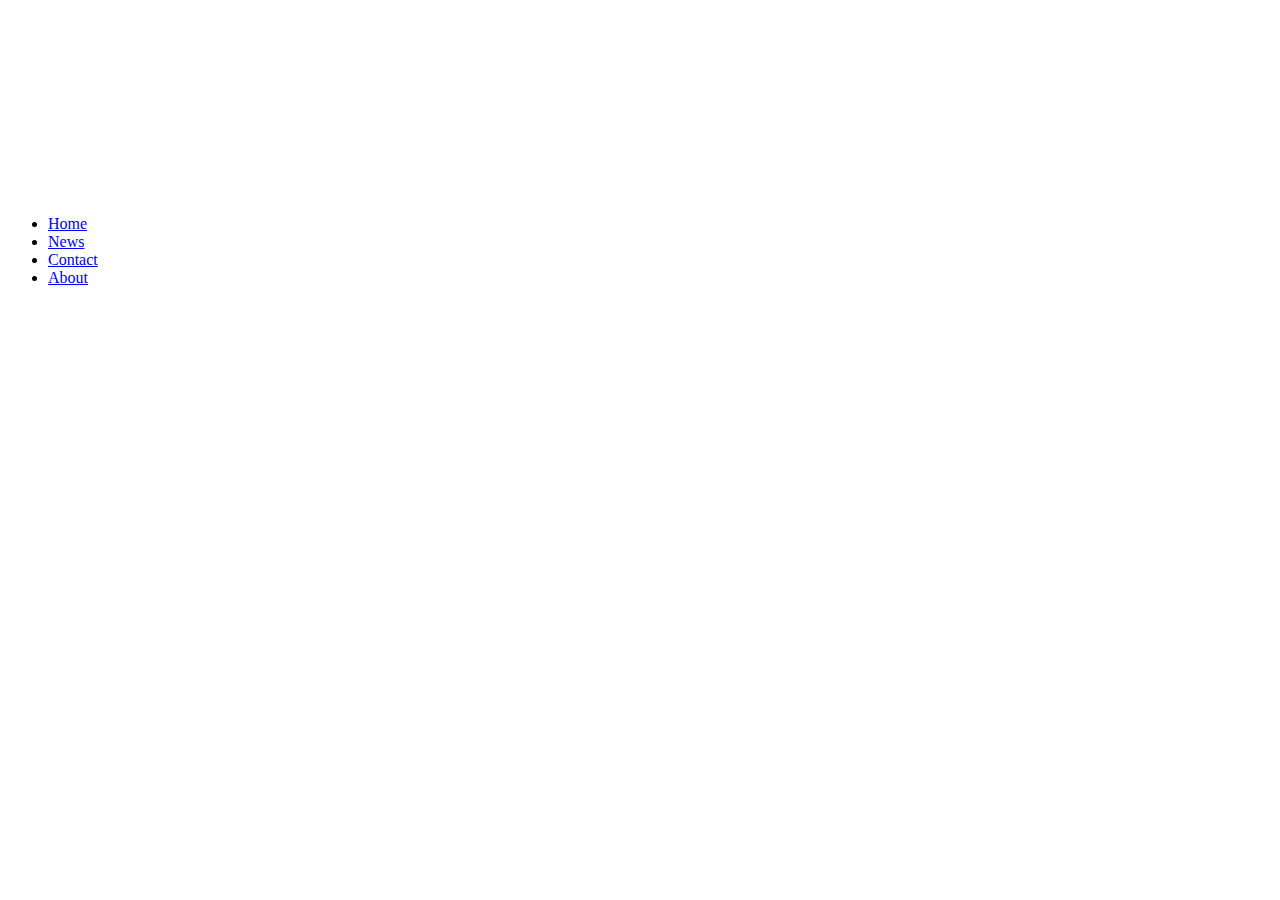
==== index.html @ 602167b4 "typ klar med nyheterna" ====
<!DOCTYPE html>
<html lang="en">
<head>
    <meta charset="UTF-8">
    <meta name="viewport" content="width=device-width, initial-scale=1.0">
    <title>internetgenomåren</title>
    
<link rel="stylesheet" href="style.css">

</head>
<body>
 
    <div class="Rubrik1"> 

<h1>Internet</h1>



</div>


<div class="nav">
  <ul>
    <li><a href="#home">Home</a></li>
    <li><a href="#news">News</a></li>
    <li><a href="#contact">Contact</a></li>
    <li><a href="#about">About</a></li>
    
  </ul>
  
  <div/>
  

</body>
</html>
---- style.css ----
.nyhet1 hr {
  position: relative;
  top: 20px;
  border: none;
  height: 4px;
  background: white;
  margin-bottom: 50px;
}

body {
  background-image: url("https://blog.hostbaby.com/wp-content/uploads/2013/07/scuffedstatic_dark1400x900.jpg");
  background-attachment: scroll;
  width: 100%;
}

.Rubrik1 h1 {
  text-align: center;
  font-size: 3em;
  color: white;
  margin-left: 2em;
  margin-right: 2em;
  padding: 1em;
}
.nyhet1 {
  width: 100%;
}
.nyhet1 h1 {
  margin-left: 2em;
  margin-right: 2em;
  padding: 1em;
  color: white;
}

.nyhet1 p {
  font-size: 1.3em;

  text-align: middle;
  color: white;

  margin-left: 2em;
  margin-right: 2em;
  padding: 1em;
}

.nyhet1 iframe {
  margin: auto;
  display: block;
}

.nyhet2 p {
  font-size: 1.3em;
  color: white;
}
.nyhet2 h2 {
  color: white;
  margin-left: 2em;
  margin-right: 2em;
  padding: 1em;
}
.nyhet2 h1 {
  margin-left: 2em;
  margin-right: 2em;
  padding: 1em;
  color: white;
}
.nyhet2 {
  margin-left: 2em;
  margin-right: 2em;
  padding: 1em;
}

.nyhet2 img {
  max-width: 50%;
  max-height: 50%;
  margin: auto;
  display: block;
}

.nyhet2 iframe {
  margin: auto;
  display: block;
}
.nyhet2 hr {
  position: relative;
  top: 20px;
  border: none;
  height: 4px;
  background: white;
  margin-bottom: 50px;
}
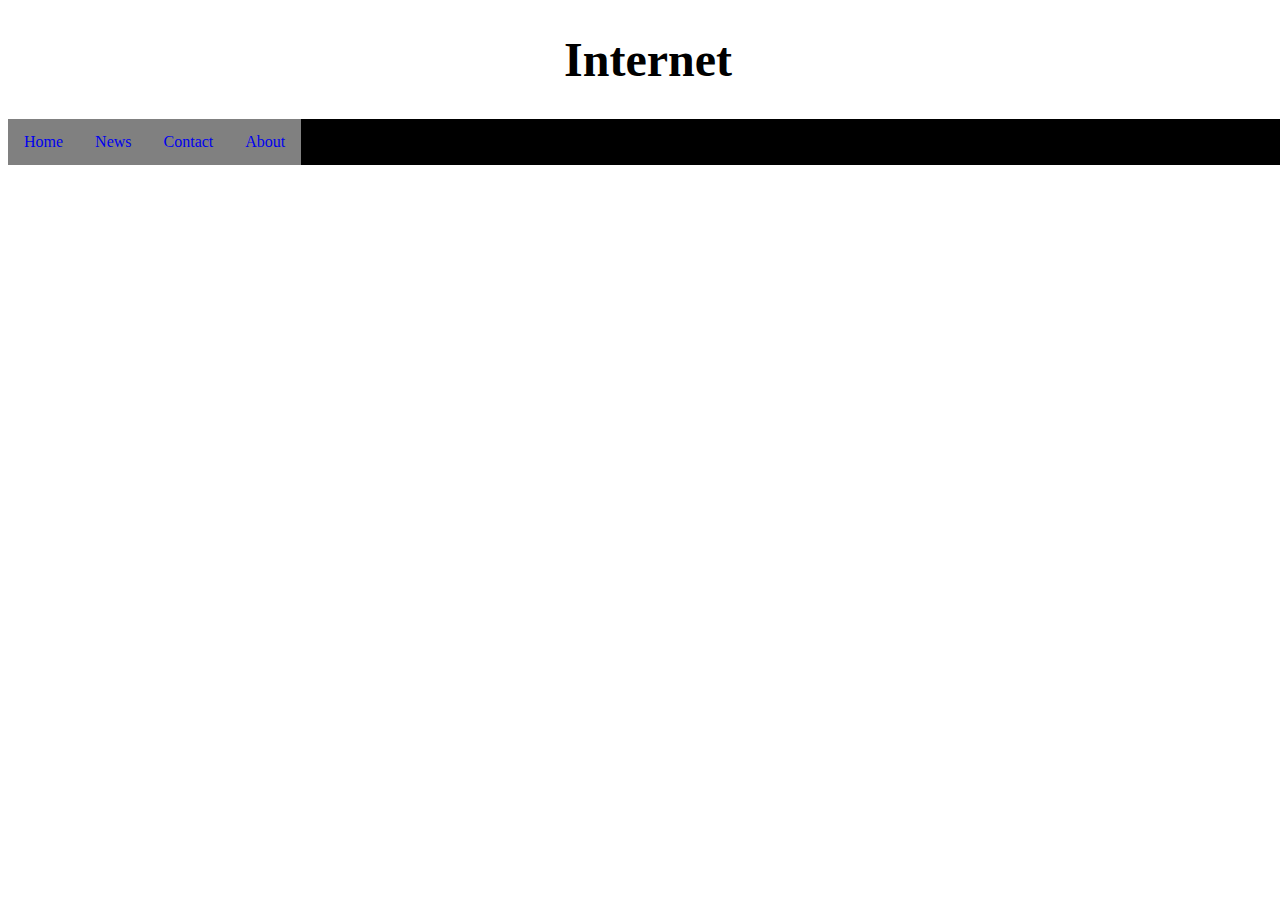
==== commit 9618dd53: "style2.css och index.html" ====
--- a/index.html
+++ b/index.html
@@ -5,7 +5,7 @@
     <meta name="viewport" content="width=device-width, initial-scale=1.0">
     <title>internetgenomåren</title>
     
-<link rel="stylesheet" href="style.css">
+<link rel="stylesheet" href="style2.css">
 
 </head>
 <body>
@@ -30,6 +30,7 @@
   
   <div/>
   
+  
 
 </body>
 </html>--- a/style2.css
+++ b/style2.css
@@ -0,0 +1,48 @@
+body {
+  background-image: url("https://i.pinimg.com/originals/ea/3f/d3/ea3fd3102ccf575e3c33954f73eab78d.jpg");
+  
+  width:100%;
+}
+
+.Rubrik1 h1 {
+  font-size: 3em;
+  text-align: center;
+
+  margin-left: 2em;
+  margin-right: 2em;
+  padding: 0em;
+}
+
+.nav a {
+  display: block;
+  padding: 14px 16px;
+  background-color:grey;
+  text-align: center;
+  text-decoration: none;
+  
+}
+
+.nav li {
+  display: inline;
+  float: left;
+}
+
+p{
+
+ color:black;
+ background-color:limegreen;
+text-align:center;
+margin: 10em;
+}
+
+
+.nav ul {
+    list-style-type: none;
+    margin: 0;
+    padding: 0;
+    overflow: hidden;
+    background-color: black;
+  }
+
+  
+  
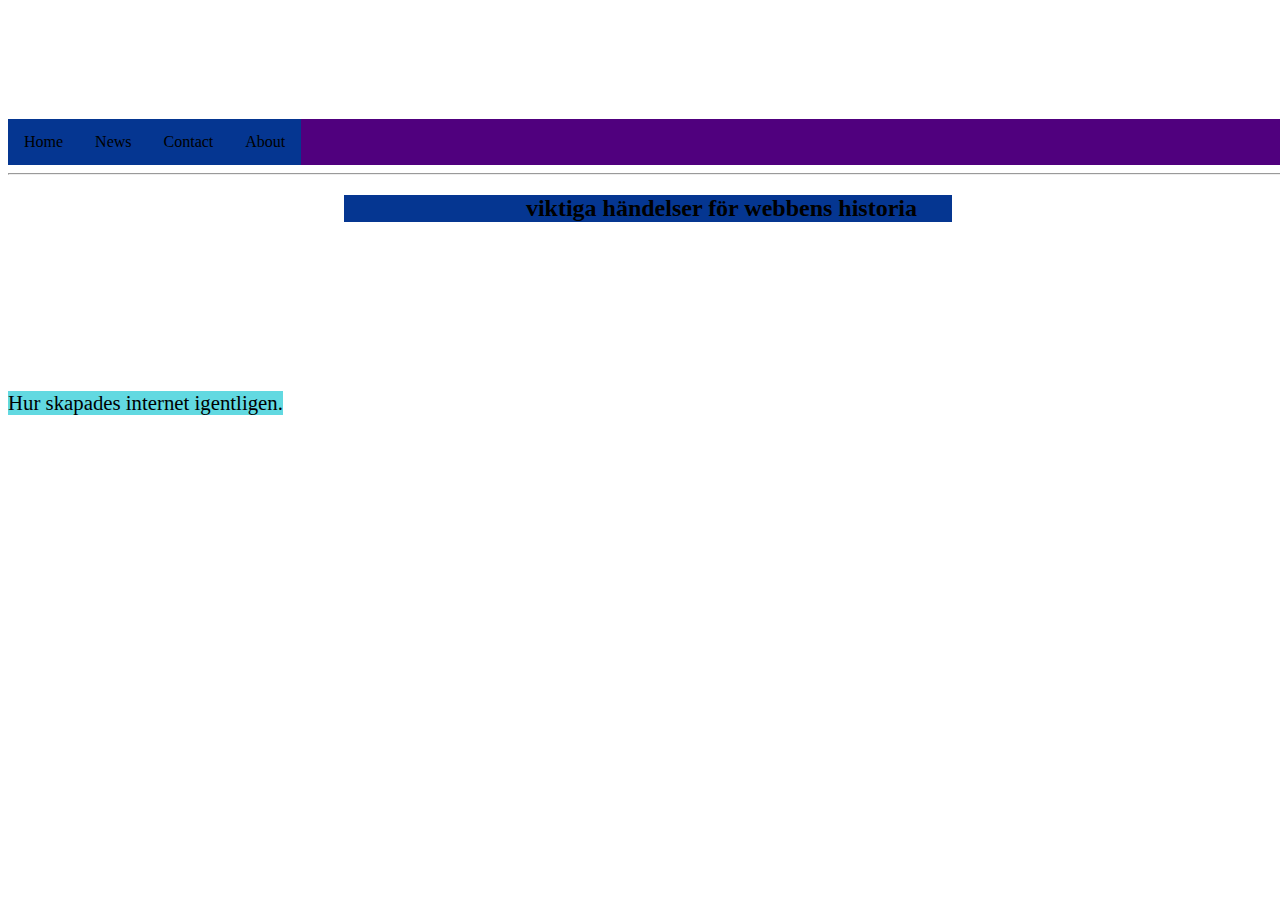
==== commit ae3b5388: "css till index.htmlö" ====
--- a/index.html
+++ b/index.html
@@ -22,15 +22,34 @@
 <div class="nav">
   <ul>
     <li><a href="#home">Home</a></li>
-    <li><a href="#news">News</a></li>
+    <li><a href="nyheter.html">News</a></li>
     <li><a href="#contact">Contact</a></li>
     <li><a href="#about">About</a></li>
     
   </ul>
   
   <div/>
-  
-  
+<hr/>
+
+  <div class="intro">
+
+<p>
+ Hur skapades internet igentligen.
+
+</p>
+
+
+
+</div>
+
+<div class="beskrivningar">
+
+<h2>viktiga händelser för webbens historia </h2>
+  <p>
+
+</p>
+</div>
+
 
 </body>
 </html>--- a/style2.css
+++ b/style2.css
@@ -1,7 +1,8 @@
 body {
-  background-image: url("https://i.pinimg.com/originals/ea/3f/d3/ea3fd3102ccf575e3c33954f73eab78d.jpg");
-  
-  width:100%;
+  background-image: url("https://www.teahub.io/photos/full/2-27120_banner-aesthetic-youtube-backgrounds.jpg");
+  overflow-x: hidden;
+  width: 100%;
+  background-size: cover;
 }
 
 .Rubrik1 h1 {
@@ -16,9 +17,16 @@
 .nav a {
   display: block;
   padding: 14px 16px;
-  background-color:grey;
   text-align: center;
   text-decoration: none;
+  color: black;
+
+
+    display: block;
+    padding: 14px 16px;
+    background-color: rgb(5, 54, 145);
+    text-align: center;
+    text-decoration: none;
   
 }
 
@@ -27,22 +35,47 @@
   float: left;
 }
 
-p{
-
- color:black;
- background-color:limegreen;
-text-align:center;
-margin: 10em;
+p {
+  color: black;
+  background-color:rgb(5, 54, 145);
+  text-align: center;
+  margin: 10em;
 }
 
+.nav ul {
+  list-style-type: none;
+  margin: 0;
+  padding: 0;
+  overflow: hidden;
+  background-color: rgb(80, 0, 126)
+  /*background-color: black;*/
+}
 
-.nav ul {
-    list-style-type: none;
-    margin: 0;
-    padding: 0;
-    overflow: hidden;
-    background-color: black;
-  }
+.Rubrik1 h1 {
+  color: white;
+}
 
+.beskrivningar h2, p {
+  color: black;
+  background-color:rgb(5, 54, 145);
+  text-align: center;
+  margin-left: 14em;
+  margin-right: 14em;
   
-  
+}
+
+.hr{
+background-color: black;
+
+}
+
+.intro p {
+  background-color: rgba(38, 202, 214, 0.726);
+
+  font-size: 1.3em;
+  float:left;
+  margin-left: 0em;
+  margin-right: 10em;
+  padding: 0em;
+}
+
